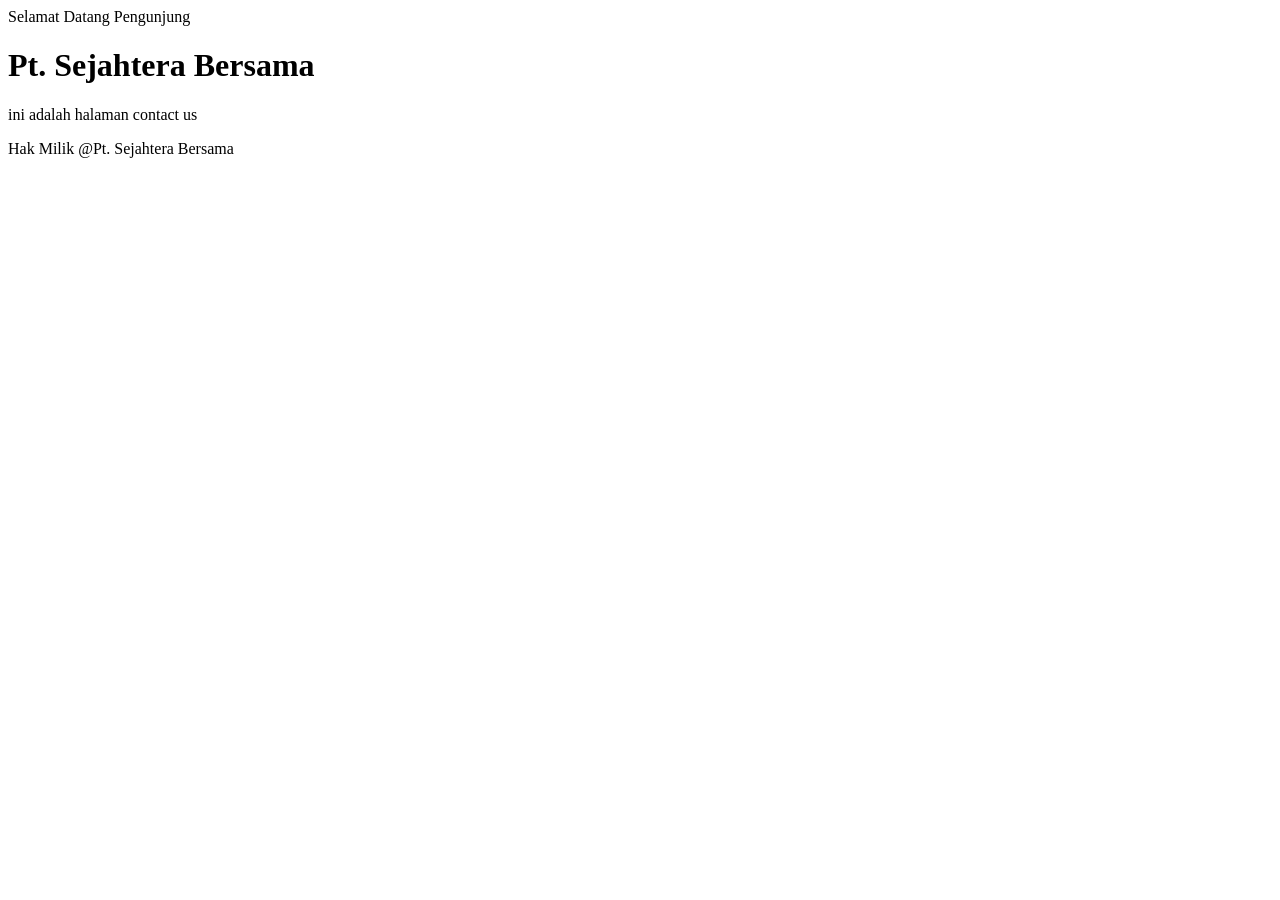
==== contact-us.html @ 2e9b490e "menambah halaman contact us" ====
<!DOCTYPE html>
<html lang="en">
<head>
  <meta charset="UTF-8">
  <meta name="viewport" content="width=device-width, initial-scale=1.0">
  <title>Latihan Git</title>
</head>
<body>
  
  <head>Selamat Datang Pengunjung</head>

  <h1>Pt. Sejahtera Bersama</h1>
  <p>ini adalah halaman contact us</p>

  <footer>Hak Milik @Pt. Sejahtera Bersama</footer>

</body>
</html>
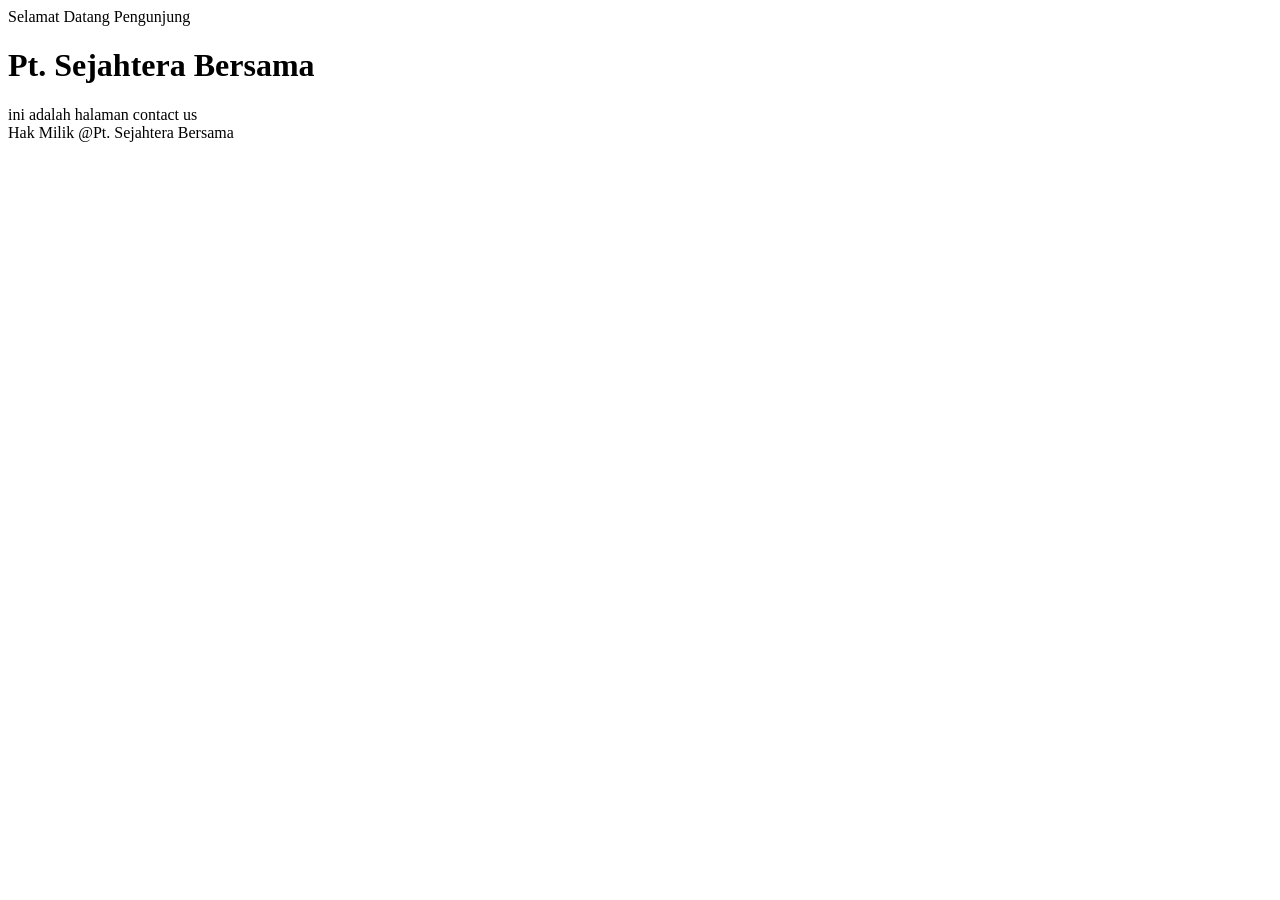
==== commit 64b7578a: "membuat form" ====
--- a/contact-us.html
+++ b/contact-us.html
@@ -10,9 +10,9 @@
   <head>Selamat Datang Pengunjung</head>
 
   <h1>Pt. Sejahtera Bersama</h1>
-  <p>ini adalah halaman contact us</p>
+  <form>ini adalah halaman contact us</form>
 
   <footer>Hak Milik @Pt. Sejahtera Bersama</footer>
 
 </body>
-</html>+</html>
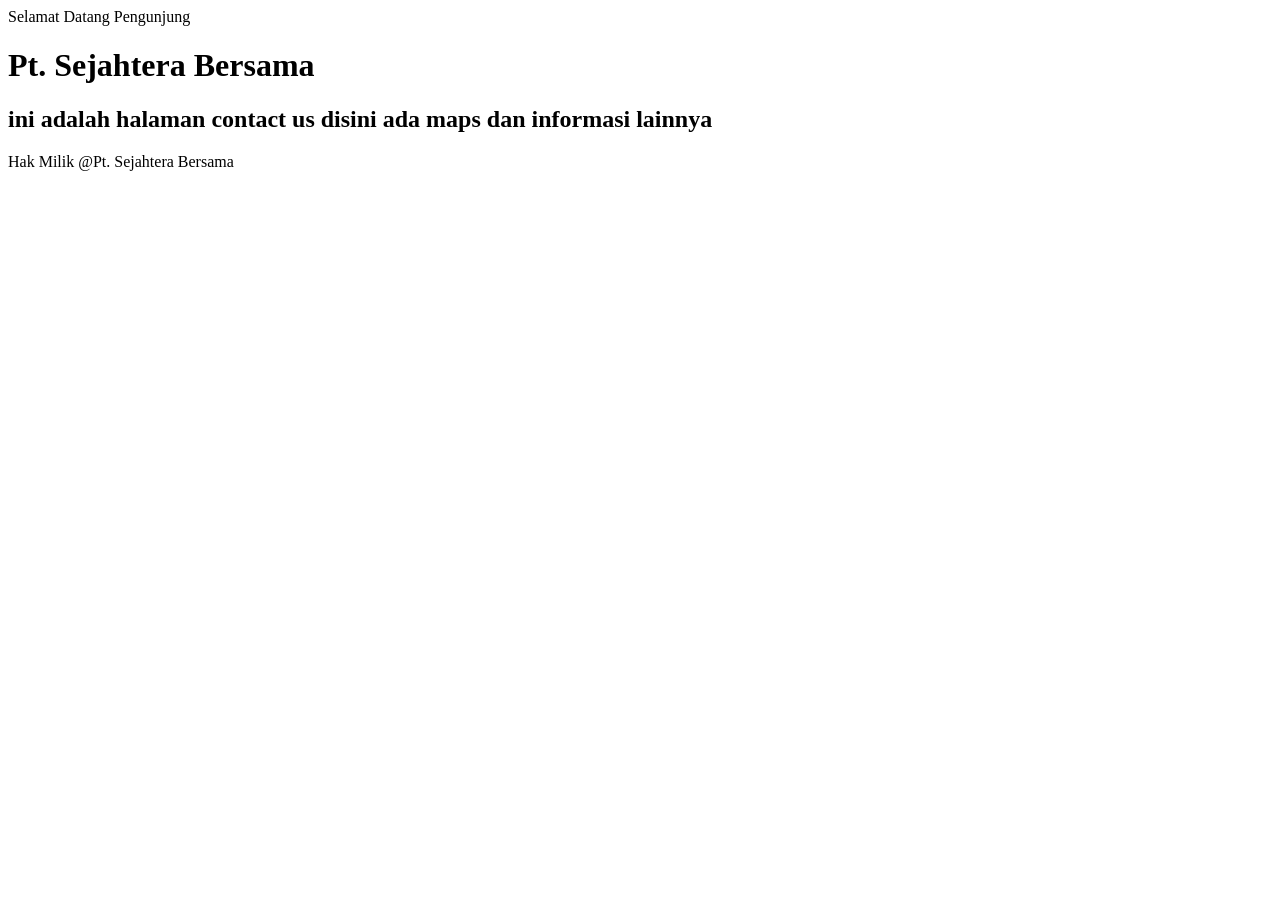
==== commit ee553d10: "membuat dari /p menjadi /h2" ====
--- a/contact-us.html
+++ b/contact-us.html
@@ -10,9 +10,9 @@
   <head>Selamat Datang Pengunjung</head>
 
   <h1>Pt. Sejahtera Bersama</h1>
-  <form>ini adalah halaman contact us</form>
+  <h2>ini adalah halaman contact us disini ada maps dan informasi lainnya</h2>
 
   <footer>Hak Milik @Pt. Sejahtera Bersama</footer>
 
 </body>
-</html>
+</html>
